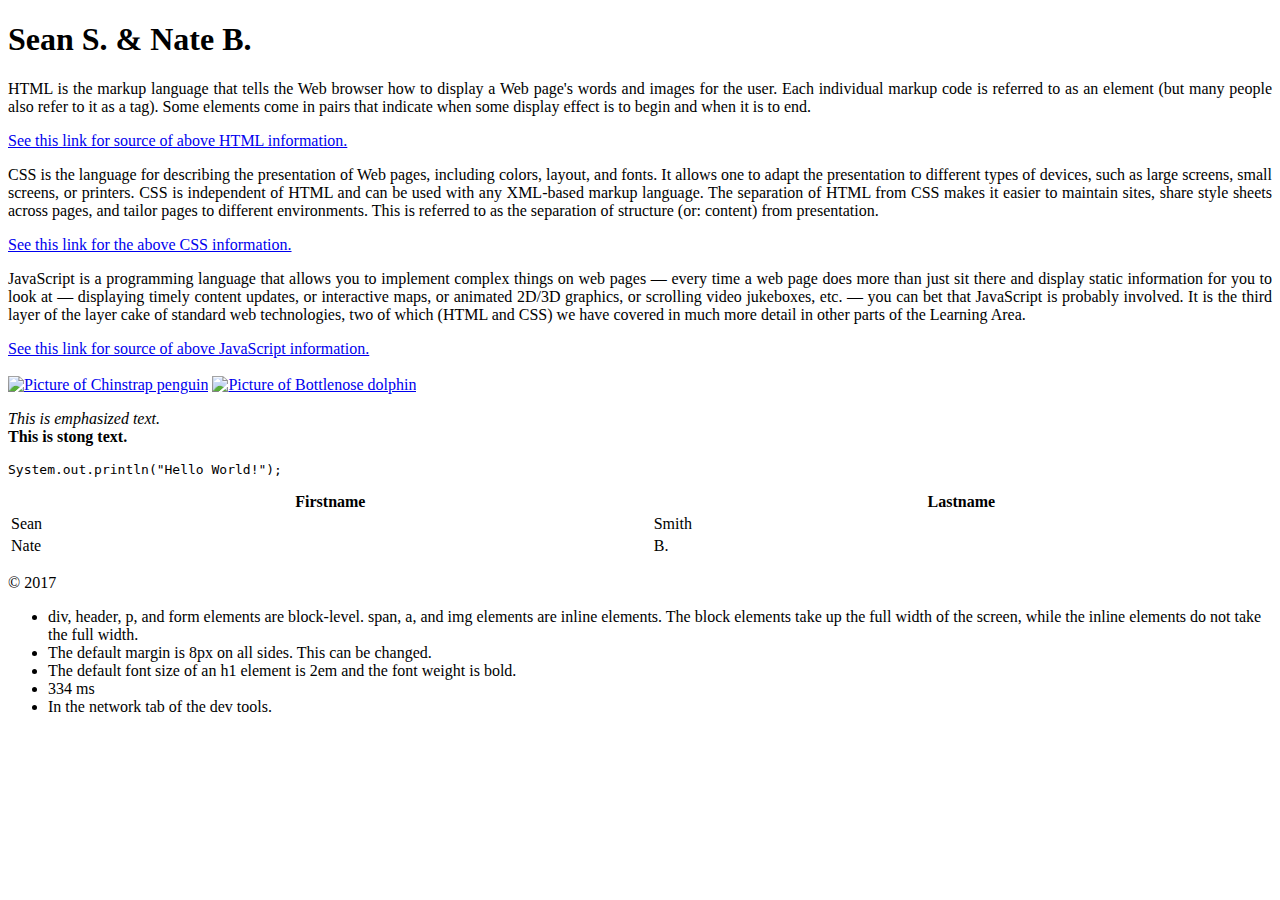
==== index.html @ b6cbb408 "Add files via upload" ====
<!DOCTYPE html>
<!DOCTYPE html>
<html>
<head>
	<title>Our first Webpage</title>
</head>
<body>
<h1>Sean S. & Nate B.</h1>
<p align="justify">HTML is the markup language that tells the Web browser how to display a Web page's words and images for the user.  Each individual markup code is referred to as an element (but many people also refer to it as a tag).  Some elements come in pairs that indicate when some display effect is to begin and when it is to end.</p>
<a href="http://searchmicroservices.techtarget.com/definition/HTML-Hypertext-Markup-Language" title="HTML source">See this link for source of above HTML information.</a>
<p align="justify">CSS is the language for describing the presentation of Web pages, including colors, layout, and fonts. It allows one to adapt the presentation to different types of devices, such as large screens, small screens, or printers. CSS is independent of HTML and can be used with any XML-based markup language. The separation of HTML from CSS makes it easier to maintain sites, share style sheets across pages, and tailor pages to different environments. This is referred to as the separation of structure (or: content) from presentation.</p>
<a href="https://www.w3.org/standards/webdesign/htmlcss" title="CSS source">See this link for the above CSS information.</a>
<p align="justify">JavaScript is a programming language that allows you to implement complex things on web pages — every time a web page does more than just sit there and display static information for you to look at — displaying timely content updates, or interactive maps, or animated 2D/3D graphics, or scrolling video jukeboxes, etc. — you can bet that JavaScript is probably involved. It is the third layer of the layer cake of standard web technologies, two of which (HTML and CSS) we have covered in much more detail in other parts of the Learning Area.</p>
<a href="https://developer.mozilla.org/en-US/docs/Learn/JavaScript/First_steps/What_is_JavaScript" title="JavaScript source">See this link for source of above JavaScript information.</a> <br> <br>
<a href="https://en.wikipedia.org/wiki/Penguin"><img src="https://upload.wikimedia.org/wikipedia/commons/thumb/0/08/South_Shetland-2016-Deception_Island%E2%80%93Chinstrap_penguin_%28Pygoscelis_antarctica%29_04.jpg/330px-South_Shetland-2016-Deception_Island%E2%80%93Chinstrap_penguin_%28Pygoscelis_antarctica%29_04.jpg" alt="Picture of Chinstrap penguin" title="Chinstrap penguin" /></a>
<a href="https://en.wikipedia.org/wiki/Dolphin"><img src="https://upload.wikimedia.org/wikipedia/commons/thumb/1/10/Tursiops_truncatus_01.jpg/450px-Tursiops_truncatus_01.jpg" alt="Picture of Bottlenose dolphin" title="Bottlenose dolphin" /></a>
<p><em>This is emphasized text.</em> <br> <strong>This is stong text.</strong> <br> </p>
<pre>System.out.println("Hello World!");</pre>
<table style="width: 100%">
<tr>
	<th>Firstname</th>
	<th>Lastname</th>
</tr>
<tr>
	<td>Sean</td>
	<td>Smith</td>
</tr>
<tr>
	<td>Nate</td>
	<td>B.</td>
</tr>
</table>

<p>&copy; 2017</p>

<ul>
	<li>div, header, p, and form elements are block-level.  span, a, and img elements are inline elements.  The block elements take up the full width of the screen, while the inline elements do not take the full width.</li>
	<li>The default margin is 8px on all sides.  This can be changed.</li>
	<li>The default font size of an h1 element is 2em and the font weight is bold.</li>
	<li>334 ms</li>
	<li>In the network tab of the dev tools.</li>
</ul>

</body>
</html>
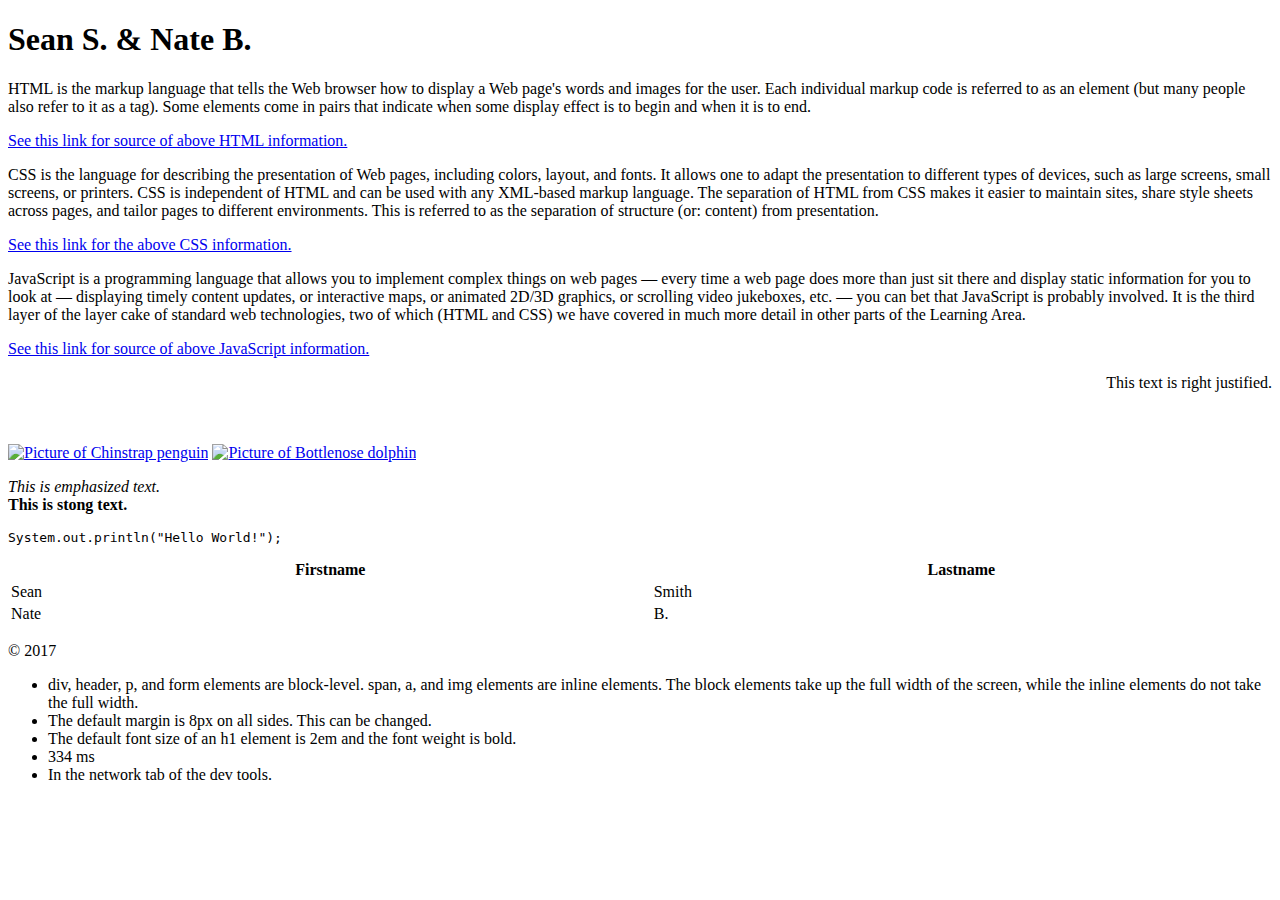
==== commit cfc2773d: "Add files via upload" ====
--- a/index.html
+++ b/index.html
@@ -1,17 +1,19 @@
 <!DOCTYPE html>
-<!DOCTYPE html>
-<html>
+<html lang="en-US">
+
 <head>
+<meta charset="utf-8">
 	<title>Our first Webpage</title>
 </head>
 <body>
 <h1>Sean S. & Nate B.</h1>
-<p align="justify">HTML is the markup language that tells the Web browser how to display a Web page's words and images for the user.  Each individual markup code is referred to as an element (but many people also refer to it as a tag).  Some elements come in pairs that indicate when some display effect is to begin and when it is to end.</p>
+<p>HTML is the markup language that tells the Web browser how to display a Web page's words and images for the user.  Each individual markup code is referred to as an element (but many people also refer to it as a tag).  Some elements come in pairs that indicate when some display effect is to begin and when it is to end.</p>
 <a href="http://searchmicroservices.techtarget.com/definition/HTML-Hypertext-Markup-Language" title="HTML source">See this link for source of above HTML information.</a>
-<p align="justify">CSS is the language for describing the presentation of Web pages, including colors, layout, and fonts. It allows one to adapt the presentation to different types of devices, such as large screens, small screens, or printers. CSS is independent of HTML and can be used with any XML-based markup language. The separation of HTML from CSS makes it easier to maintain sites, share style sheets across pages, and tailor pages to different environments. This is referred to as the separation of structure (or: content) from presentation.</p>
+<p>CSS is the language for describing the presentation of Web pages, including colors, layout, and fonts. It allows one to adapt the presentation to different types of devices, such as large screens, small screens, or printers. CSS is independent of HTML and can be used with any XML-based markup language. The separation of HTML from CSS makes it easier to maintain sites, share style sheets across pages, and tailor pages to different environments. This is referred to as the separation of structure (or: content) from presentation.</p>
 <a href="https://www.w3.org/standards/webdesign/htmlcss" title="CSS source">See this link for the above CSS information.</a>
-<p align="justify">JavaScript is a programming language that allows you to implement complex things on web pages — every time a web page does more than just sit there and display static information for you to look at — displaying timely content updates, or interactive maps, or animated 2D/3D graphics, or scrolling video jukeboxes, etc. — you can bet that JavaScript is probably involved. It is the third layer of the layer cake of standard web technologies, two of which (HTML and CSS) we have covered in much more detail in other parts of the Learning Area.</p>
-<a href="https://developer.mozilla.org/en-US/docs/Learn/JavaScript/First_steps/What_is_JavaScript" title="JavaScript source">See this link for source of above JavaScript information.</a> <br> <br>
+<p>JavaScript is a programming language that allows you to implement complex things on web pages — every time a web page does more than just sit there and display static information for you to look at — displaying timely content updates, or interactive maps, or animated 2D/3D graphics, or scrolling video jukeboxes, etc. — you can bet that JavaScript is probably involved. It is the third layer of the layer cake of standard web technologies, two of which (HTML and CSS) we have covered in much more detail in other parts of the Learning Area.</p>
+<a href="https://developer.mozilla.org/en-US/docs/Learn/JavaScript/First_steps/What_is_JavaScript" title="JavaScript source">See this link for source of above JavaScript information.</a>
+<p align="right">This text is right justified.</p> <br> <br>
 <a href="https://en.wikipedia.org/wiki/Penguin"><img src="https://upload.wikimedia.org/wikipedia/commons/thumb/0/08/South_Shetland-2016-Deception_Island%E2%80%93Chinstrap_penguin_%28Pygoscelis_antarctica%29_04.jpg/330px-South_Shetland-2016-Deception_Island%E2%80%93Chinstrap_penguin_%28Pygoscelis_antarctica%29_04.jpg" alt="Picture of Chinstrap penguin" title="Chinstrap penguin" /></a>
 <a href="https://en.wikipedia.org/wiki/Dolphin"><img src="https://upload.wikimedia.org/wikipedia/commons/thumb/1/10/Tursiops_truncatus_01.jpg/450px-Tursiops_truncatus_01.jpg" alt="Picture of Bottlenose dolphin" title="Bottlenose dolphin" /></a>
 <p><em>This is emphasized text.</em> <br> <strong>This is stong text.</strong> <br> </p>
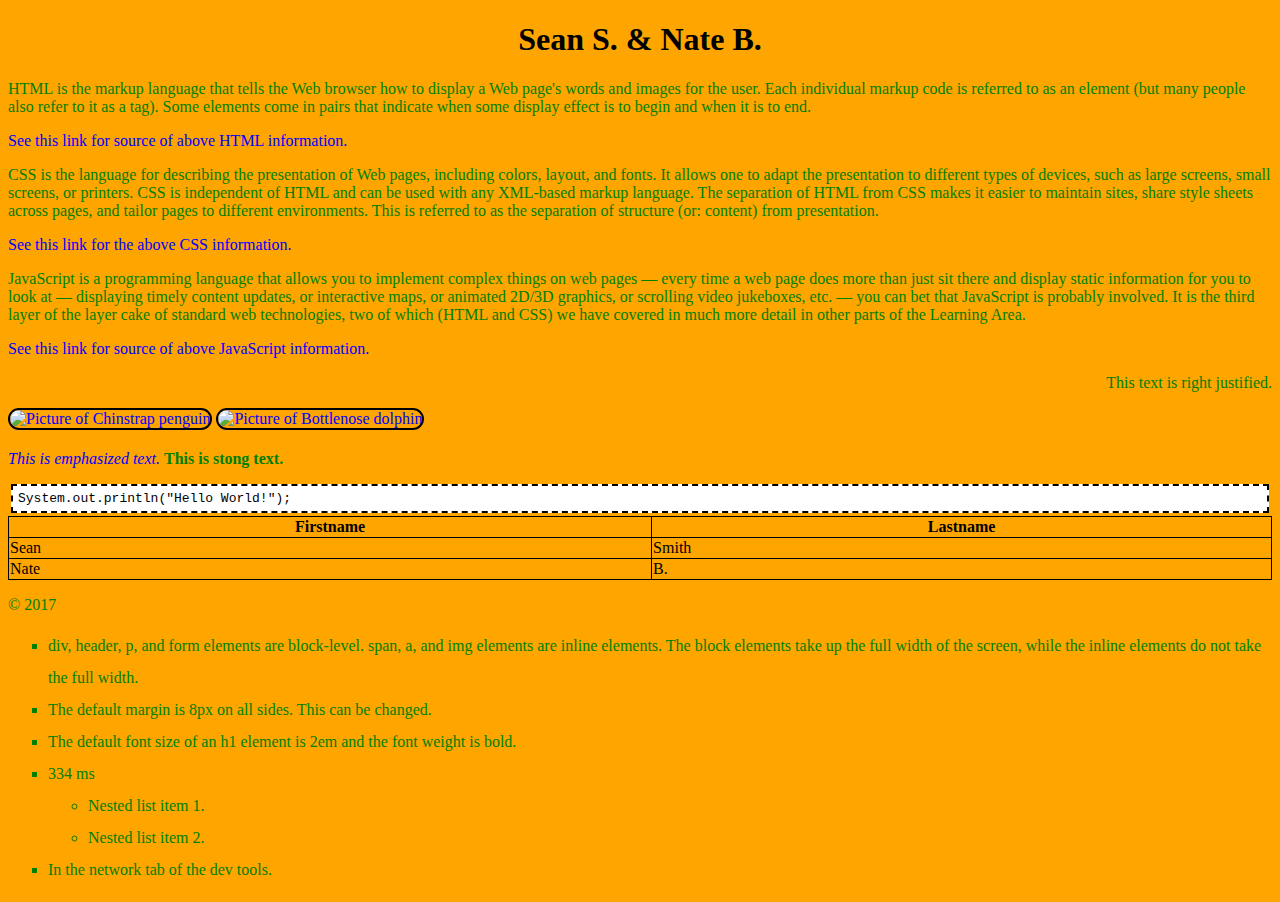
==== commit 652e778d: "Added css and favicon." ====
--- a/index.html
+++ b/index.html
@@ -1,47 +1,51 @@
 <!DOCTYPE html>
 <html lang="en-US">
-
-<head>
-<meta charset="utf-8">
-	<title>Our first Webpage</title>
-</head>
-<body>
-<h1>Sean S. & Nate B.</h1>
-<p>HTML is the markup language that tells the Web browser how to display a Web page's words and images for the user.  Each individual markup code is referred to as an element (but many people also refer to it as a tag).  Some elements come in pairs that indicate when some display effect is to begin and when it is to end.</p>
-<a href="http://searchmicroservices.techtarget.com/definition/HTML-Hypertext-Markup-Language" title="HTML source">See this link for source of above HTML information.</a>
-<p>CSS is the language for describing the presentation of Web pages, including colors, layout, and fonts. It allows one to adapt the presentation to different types of devices, such as large screens, small screens, or printers. CSS is independent of HTML and can be used with any XML-based markup language. The separation of HTML from CSS makes it easier to maintain sites, share style sheets across pages, and tailor pages to different environments. This is referred to as the separation of structure (or: content) from presentation.</p>
-<a href="https://www.w3.org/standards/webdesign/htmlcss" title="CSS source">See this link for the above CSS information.</a>
-<p>JavaScript is a programming language that allows you to implement complex things on web pages — every time a web page does more than just sit there and display static information for you to look at — displaying timely content updates, or interactive maps, or animated 2D/3D graphics, or scrolling video jukeboxes, etc. — you can bet that JavaScript is probably involved. It is the third layer of the layer cake of standard web technologies, two of which (HTML and CSS) we have covered in much more detail in other parts of the Learning Area.</p>
-<a href="https://developer.mozilla.org/en-US/docs/Learn/JavaScript/First_steps/What_is_JavaScript" title="JavaScript source">See this link for source of above JavaScript information.</a>
-<p align="right">This text is right justified.</p> <br> <br>
-<a href="https://en.wikipedia.org/wiki/Penguin"><img src="https://upload.wikimedia.org/wikipedia/commons/thumb/0/08/South_Shetland-2016-Deception_Island%E2%80%93Chinstrap_penguin_%28Pygoscelis_antarctica%29_04.jpg/330px-South_Shetland-2016-Deception_Island%E2%80%93Chinstrap_penguin_%28Pygoscelis_antarctica%29_04.jpg" alt="Picture of Chinstrap penguin" title="Chinstrap penguin" /></a>
-<a href="https://en.wikipedia.org/wiki/Dolphin"><img src="https://upload.wikimedia.org/wikipedia/commons/thumb/1/10/Tursiops_truncatus_01.jpg/450px-Tursiops_truncatus_01.jpg" alt="Picture of Bottlenose dolphin" title="Bottlenose dolphin" /></a>
-<p><em>This is emphasized text.</em> <br> <strong>This is stong text.</strong> <br> </p>
-<pre>System.out.println("Hello World!");</pre>
-<table style="width: 100%">
-<tr>
-	<th>Firstname</th>
-	<th>Lastname</th>
-</tr>
-<tr>
-	<td>Sean</td>
-	<td>Smith</td>
-</tr>
-<tr>
-	<td>Nate</td>
-	<td>B.</td>
-</tr>
-</table>
-
-<p>&copy; 2017</p>
-
-<ul>
-	<li>div, header, p, and form elements are block-level.  span, a, and img elements are inline elements.  The block elements take up the full width of the screen, while the inline elements do not take the full width.</li>
-	<li>The default margin is 8px on all sides.  This can be changed.</li>
-	<li>The default font size of an h1 element is 2em and the font weight is bold.</li>
-	<li>334 ms</li>
-	<li>In the network tab of the dev tools.</li>
-</ul>
-
-</body>
+  <head>
+    <meta charset="utf-8">
+    <title>Our first Webpage</title>
+    <link rel="stylesheet" type="text/css" href="style.css">
+    <link rel="shortcut icon" type="image/x-icon" href="favicon.ico">
+  </head>
+  <body>
+    <h1>Sean S. & Nate B.</h1>
+    <p>HTML is the markup language that tells the Web browser how to display a Web page's words and images for the user.  Each individual markup code is referred to as an element (but many people also refer to it as a tag).  Some elements come in pairs that indicate when some display effect is to begin and when it is to end.</p>
+    <a href="http://searchmicroservices.techtarget.com/definition/HTML-Hypertext-Markup-Language" title="HTML source">See this link for source of above HTML information.</a>
+    <p>CSS is the language for describing the presentation of Web pages, including colors, layout, and fonts. It allows one to adapt the presentation to different types of devices, such as large screens, small screens, or printers. CSS is independent of HTML and can be used with any XML-based markup language. The separation of HTML from CSS makes it easier to maintain sites, share style sheets across pages, and tailor pages to different environments. This is referred to as the separation of structure (or: content) from presentation.</p>
+    <a href="https://www.w3.org/standards/webdesign/htmlcss" title="CSS source">See this link for the above CSS information.</a>
+    <p>JavaScript is a programming language that allows you to implement complex things on web pages — every time a web page does more than just sit there and display static information for you to look at — displaying timely content updates, or interactive maps, or animated 2D/3D graphics, or scrolling video jukeboxes, etc. — you can bet that JavaScript is probably involved. It is the third layer of the layer cake of standard web technologies, two of which (HTML and CSS) we have covered in much more detail in other parts of the Learning Area.</p>
+    <a href="https://developer.mozilla.org/en-US/docs/Learn/JavaScript/First_steps/What_is_JavaScript" title="JavaScript source">See this link for source of above JavaScript information.</a>
+    <p id="p_align">This text is right justified.</p>
+    <a href="https://en.wikipedia.org/wiki/Penguin"><img src="https://upload.wikimedia.org/wikipedia/commons/thumb/0/08/South_Shetland-2016-Deception_Island%E2%80%93Chinstrap_penguin_%28Pygoscelis_antarctica%29_04.jpg/330px-South_Shetland-2016-Deception_Island%E2%80%93Chinstrap_penguin_%28Pygoscelis_antarctica%29_04.jpg" alt="Picture of Chinstrap penguin" title="Chinstrap penguin" /></a>
+    <a href="https://en.wikipedia.org/wiki/Dolphin"><img src="https://upload.wikimedia.org/wikipedia/commons/thumb/1/10/Tursiops_truncatus_01.jpg/450px-Tursiops_truncatus_01.jpg" alt="Picture of Bottlenose dolphin" title="Bottlenose dolphin" /></a>
+    <p><em>This is emphasized text.</em> <strong>This is stong text.</strong> </p>
+    <pre>System.out.println("Hello World!");</pre>
+    <table style="width: 100%">
+      <tr>
+        <th>Firstname</th>
+        <th>Lastname</th>
+      </tr>
+      <tr>
+        <td>Sean</td>
+        <td>Smith</td>
+      </tr>
+      <tr>
+        <td>Nate</td>
+        <td>B.</td>
+      </tr>
+    </table>
+    <p>&copy; 2017</p>
+    <ul>
+      <li>div, header, p, and form elements are block-level.  span, a, and img elements are inline elements.  The block elements take up the full width of the screen, while the inline elements do not take the full width.</li>
+      <li>The default margin is 8px on all sides.  This can be changed.</li>
+      <li>The default font size of an h1 element is 2em and the font weight is bold.</li>
+      <li>
+        334 ms
+        <ul id="nested_list">
+          <li>Nested list item 1.</li>
+          <li>Nested list item 2.</li>
+        </ul>
+      </li>
+      <li>In the network tab of the dev tools.</li>
+    </ul>
+  </body>
 </html>--- a/style.css
+++ b/style.css
@@ -0,0 +1,60 @@
+body {
+	background-color: orange;
+	font-family: Algerian;
+}
+
+h1 {
+	font-family: Georgia;
+	font-size: xx-large;
+	text-align: center;
+}
+
+p, li {
+	color: green;
+}
+
+em {
+	color: blue;
+}
+
+ul {
+	list-style-type: square;
+	line-height: 2;
+}
+
+a {
+	text-decoration: none;
+	color: blue;
+}
+
+img {
+	border: 2px solid;
+	border-radius: 25px;
+	border-color: black;
+	overflow: hidden;
+}
+
+#p_align {
+	text-align: right;
+}
+
+#nested_list {
+	list-style-type: circle;
+}
+
+img:hover {
+	opacity: 0.5;
+	filter: alpha(opacity=50);
+}
+
+pre {
+	background-color: white;
+	border: 2px dashed;
+	padding: 5px;
+	margin: 3px;
+}
+
+table, th, td {
+	border: 1px solid;
+	border-collapse: collapse;
+}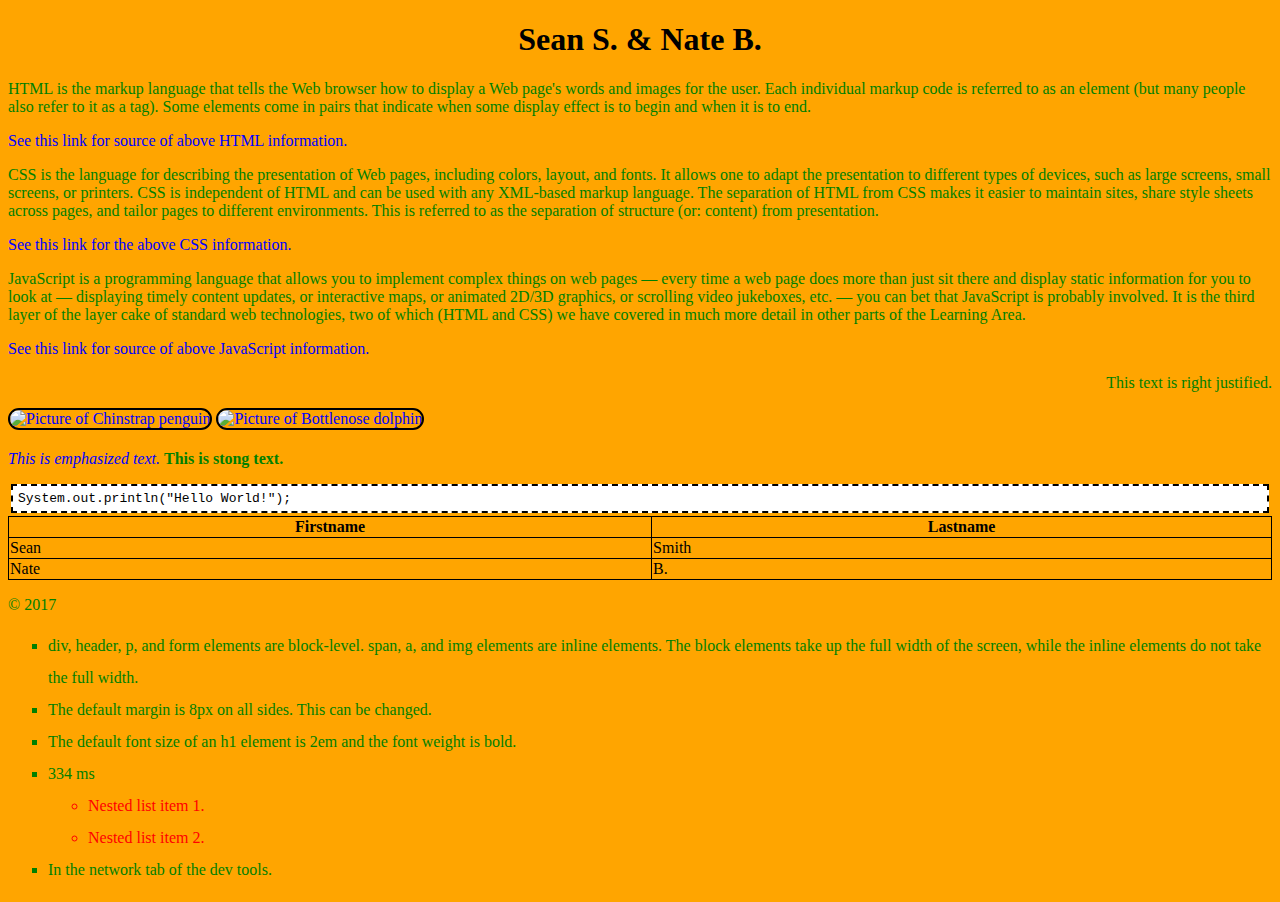
==== commit eed91061: "Changed sublist to class rather than id." ====
--- a/index.html
+++ b/index.html
@@ -40,7 +40,7 @@
       <li>The default font size of an h1 element is 2em and the font weight is bold.</li>
       <li>
         334 ms
-        <ul id="nested_list">
+        <ul class="nested_list">
           <li>Nested list item 1.</li>
           <li>Nested list item 2.</li>
         </ul>
--- a/style.css
+++ b/style.css
@@ -38,8 +38,9 @@
 	text-align: right;
 }
 
-#nested_list {
+.nested_list li {
 	list-style-type: circle;
+	color: red;
 }
 
 img:hover {
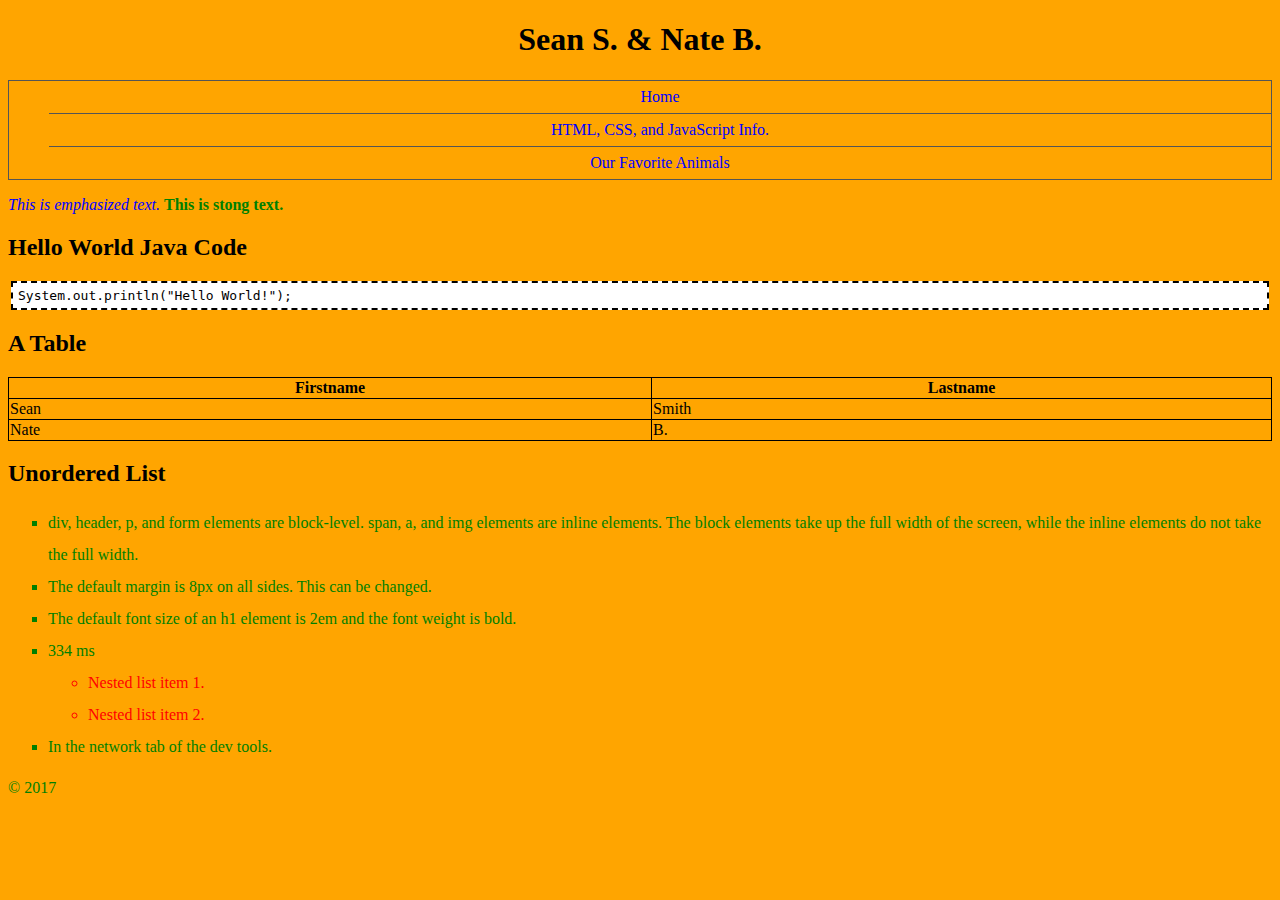
==== commit 24e43960: "Split code to multiple pages and added HTML5 Semantics" ====
--- a/index.html
+++ b/index.html
@@ -1,51 +1,64 @@
 <!DOCTYPE html>
 <html lang="en-US">
-  <head>
-    <meta charset="utf-8">
-    <title>Our first Webpage</title>
-    <link rel="stylesheet" type="text/css" href="style.css">
-    <link rel="shortcut icon" type="image/x-icon" href="favicon.ico">
-  </head>
-  <body>
-    <h1>Sean S. & Nate B.</h1>
-    <p>HTML is the markup language that tells the Web browser how to display a Web page's words and images for the user.  Each individual markup code is referred to as an element (but many people also refer to it as a tag).  Some elements come in pairs that indicate when some display effect is to begin and when it is to end.</p>
-    <a href="http://searchmicroservices.techtarget.com/definition/HTML-Hypertext-Markup-Language" title="HTML source">See this link for source of above HTML information.</a>
-    <p>CSS is the language for describing the presentation of Web pages, including colors, layout, and fonts. It allows one to adapt the presentation to different types of devices, such as large screens, small screens, or printers. CSS is independent of HTML and can be used with any XML-based markup language. The separation of HTML from CSS makes it easier to maintain sites, share style sheets across pages, and tailor pages to different environments. This is referred to as the separation of structure (or: content) from presentation.</p>
-    <a href="https://www.w3.org/standards/webdesign/htmlcss" title="CSS source">See this link for the above CSS information.</a>
-    <p>JavaScript is a programming language that allows you to implement complex things on web pages — every time a web page does more than just sit there and display static information for you to look at — displaying timely content updates, or interactive maps, or animated 2D/3D graphics, or scrolling video jukeboxes, etc. — you can bet that JavaScript is probably involved. It is the third layer of the layer cake of standard web technologies, two of which (HTML and CSS) we have covered in much more detail in other parts of the Learning Area.</p>
-    <a href="https://developer.mozilla.org/en-US/docs/Learn/JavaScript/First_steps/What_is_JavaScript" title="JavaScript source">See this link for source of above JavaScript information.</a>
-    <p id="p_align">This text is right justified.</p>
-    <a href="https://en.wikipedia.org/wiki/Penguin"><img src="https://upload.wikimedia.org/wikipedia/commons/thumb/0/08/South_Shetland-2016-Deception_Island%E2%80%93Chinstrap_penguin_%28Pygoscelis_antarctica%29_04.jpg/330px-South_Shetland-2016-Deception_Island%E2%80%93Chinstrap_penguin_%28Pygoscelis_antarctica%29_04.jpg" alt="Picture of Chinstrap penguin" title="Chinstrap penguin" /></a>
-    <a href="https://en.wikipedia.org/wiki/Dolphin"><img src="https://upload.wikimedia.org/wikipedia/commons/thumb/1/10/Tursiops_truncatus_01.jpg/450px-Tursiops_truncatus_01.jpg" alt="Picture of Bottlenose dolphin" title="Bottlenose dolphin" /></a>
-    <p><em>This is emphasized text.</em> <strong>This is stong text.</strong> </p>
-    <pre>System.out.println("Hello World!");</pre>
-    <table style="width: 100%">
-      <tr>
-        <th>Firstname</th>
-        <th>Lastname</th>
-      </tr>
-      <tr>
-        <td>Sean</td>
-        <td>Smith</td>
-      </tr>
-      <tr>
-        <td>Nate</td>
-        <td>B.</td>
-      </tr>
-    </table>
-    <p>&copy; 2017</p>
-    <ul>
-      <li>div, header, p, and form elements are block-level.  span, a, and img elements are inline elements.  The block elements take up the full width of the screen, while the inline elements do not take the full width.</li>
-      <li>The default margin is 8px on all sides.  This can be changed.</li>
-      <li>The default font size of an h1 element is 2em and the font weight is bold.</li>
-      <li>
-        334 ms
-        <ul class="nested_list">
-          <li>Nested list item 1.</li>
-          <li>Nested list item 2.</li>
-        </ul>
-      </li>
-      <li>In the network tab of the dev tools.</li>
-    </ul>
-  </body>
+   <head>
+      <meta charset="utf-8">
+      <title>Our first Webpage</title>
+      <link rel="stylesheet" type="text/css" href="style.css">
+      <link rel="shortcut icon" type="image/x-icon" href="favicon.ico">
+   </head>
+   <body>
+      <header>
+         <h1>Sean S. &amp; Nate B.</h1>
+      </header>
+      <nav>
+         <ul>
+            <li><a href="index.html">Home</a></li>
+            <li><a href="webstuff.html">HTML, CSS, and JavaScript Info.</a></li>
+            <li><a href="animal.html">Our Favorite Animals</a></li>
+         </ul>
+      </nav>
+      <div>
+         <p><em>This is emphasized text.</em> <strong>This is stong text.</strong> </p>
+         <section>
+            <h2>Hello World Java Code</h2>
+            <pre>System.out.println("Hello World!");</pre>
+         </section>
+         <section>
+            <h2>A Table</h2>
+            <table>
+               <tr>
+                  <th>Firstname</th>
+                  <th>Lastname</th>
+               </tr>
+               <tr>
+                  <td>Sean</td>
+                  <td>Smith</td>
+               </tr>
+               <tr>
+                  <td>Nate</td>
+                  <td>B.</td>
+               </tr>
+            </table>
+         </section>
+         <section>
+            <h2>Unordered List</h2>
+            <ul>
+               <li>div, header, p, and form elements are block-level.  span, a, and img elements are inline elements.  The block elements take up the full width of the screen, while the inline elements do not take the full width.</li>
+               <li>The default margin is 8px on all sides.  This can be changed.</li>
+               <li>The default font size of an h1 element is 2em and the font weight is bold.</li>
+               <li>
+                  334 ms
+                  <ul class="nested_list">
+                     <li>Nested list item 1.</li>
+                     <li>Nested list item 2.</li>
+                  </ul>
+               </li>
+               <li>In the network tab of the dev tools.</li>
+            </ul>
+         </section>
+      </div>
+      <footer>
+         <p>&copy; 2017</p>
+      </footer>
+   </body>
 </html>--- a/style.css
+++ b/style.css
@@ -1,61 +1,79 @@
 body {
-	background-color: orange;
-	font-family: Algerian;
+    background-color: orange;
+    font-family: Algerian;
 }
-
 h1 {
-	font-family: Georgia;
-	font-size: xx-large;
-	text-align: center;
+    font-family: Georgia;
+    font-size: xx-large;
+    text-align: center;
 }
-
-p, li {
-	color: green;
+p,
+li {
+    color: green;
 }
-
 em {
-	color: blue;
+    color: blue;
 }
-
 ul {
-	list-style-type: square;
-	line-height: 2;
+    list-style-type: square;
+    line-height: 2;
 }
-
 a {
-	text-decoration: none;
-	color: blue;
+    text-decoration: none;
+    color: blue;
 }
-
 img {
-	border: 2px solid;
-	border-radius: 25px;
-	border-color: black;
-	overflow: hidden;
+    border: 2px solid;
+    border-radius: 25px;
+    border-color: black;
+    overflow: hidden;
+    float: left;
+    width: 25%;
 }
-
+figcaption {
+    clear: both;
+}
+aside {
+    float: right;
+    width: 50%;
+}
+div {
+    clear: both;
+}
 #p_align {
-	text-align: right;
+    text-align: right;
 }
-
 .nested_list li {
-	list-style-type: circle;
-	color: red;
+    list-style-type: circle;
+    color: red;
 }
-
 img:hover {
-	opacity: 0.5;
-	filter: alpha(opacity=50);
+    opacity: 0.5;
+    filter: alpha(opacity=50);
 }
-
 pre {
-	background-color: white;
-	border: 2px dashed;
-	padding: 5px;
-	margin: 3px;
+    background-color: white;
+    border: 2px dashed;
+    padding: 5px;
+    margin: 3px;
 }
-
-table, th, td {
-	border: 1px solid;
-	border-collapse: collapse;
+table {
+    width: 100%;
+}
+table,
+th,
+td {
+    border: 1px solid;
+    border-collapse: collapse;
+}
+nav ul {
+    list-style-type: none;
+    border: 1px solid #555
+}
+nav ul li {
+    text-align: center;
+    border-bottom: 1px solid #555
+}
+nav ul li:last-child {
+    border-bottom: none;
 }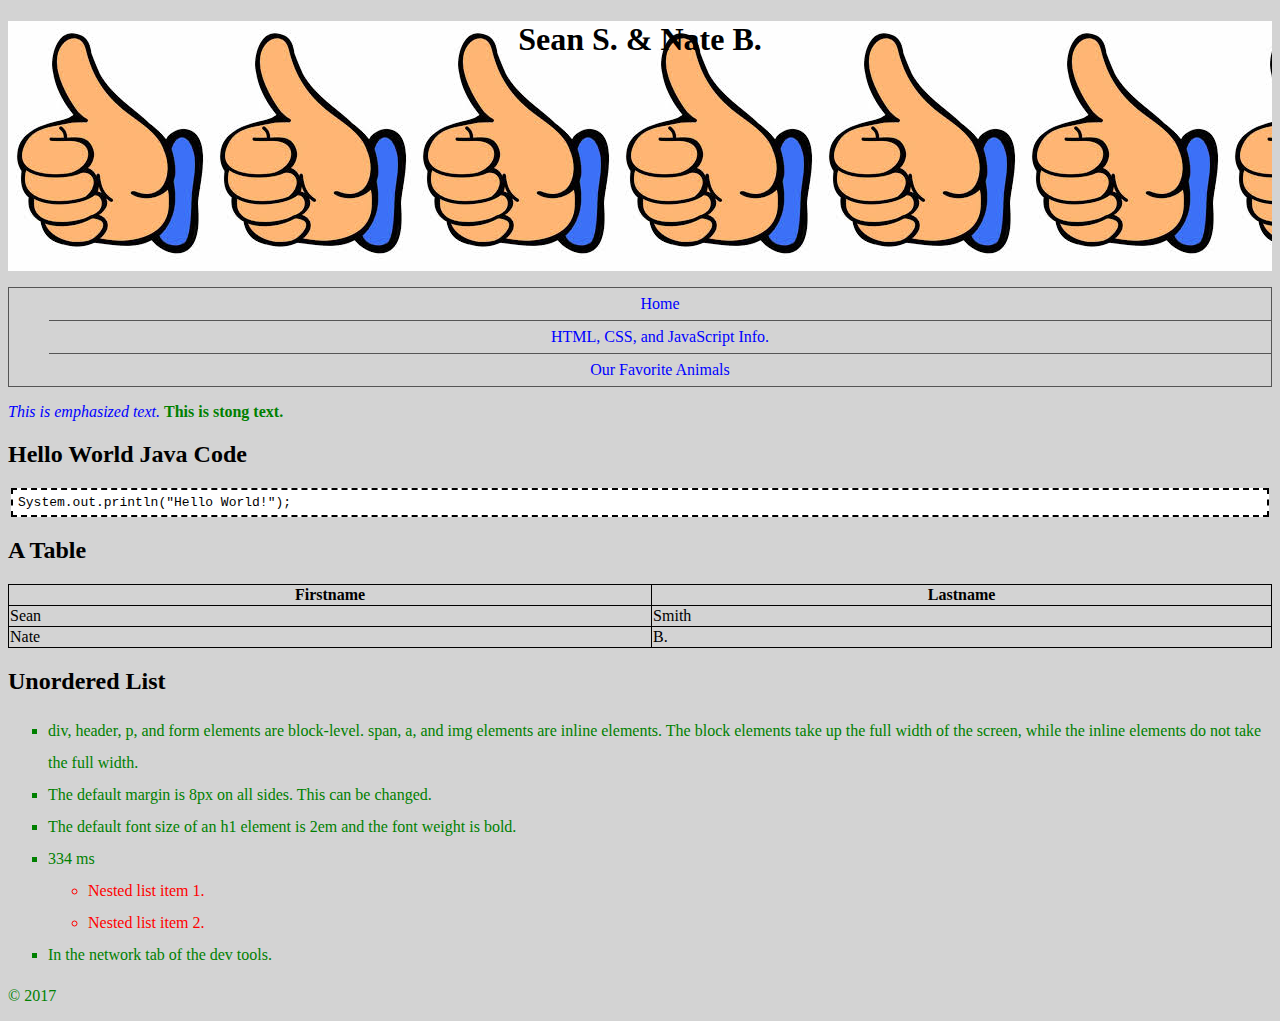
==== commit 4bce1c3e: "Added js to website (note: doesn't currently work!)" ====
--- a/index.html
+++ b/index.html
@@ -5,10 +5,11 @@
       <title>Our first Webpage</title>
       <link rel="stylesheet" type="text/css" href="style.css">
       <link rel="shortcut icon" type="image/x-icon" href="favicon.ico">
+      <script src="script.js" type="text/javascript"></script>
    </head>
    <body>
       <header>
-         <h1>Sean S. &amp; Nate B.</h1>
+         <h1 id="names">Sean S. &amp; Nate B.</h1>
       </header>
       <nav>
          <ul>
--- a/style.css
+++ b/style.css
@@ -1,6 +1,11 @@
 body {
-    background-color: orange;
+    background-color: #d3d3d3;
     font-family: Algerian;
+}
+header {
+    width: 100%;
+    height: 250px;
+    background: url("thumbsup.jpg");
 }
 h1 {
     font-family: Georgia;
